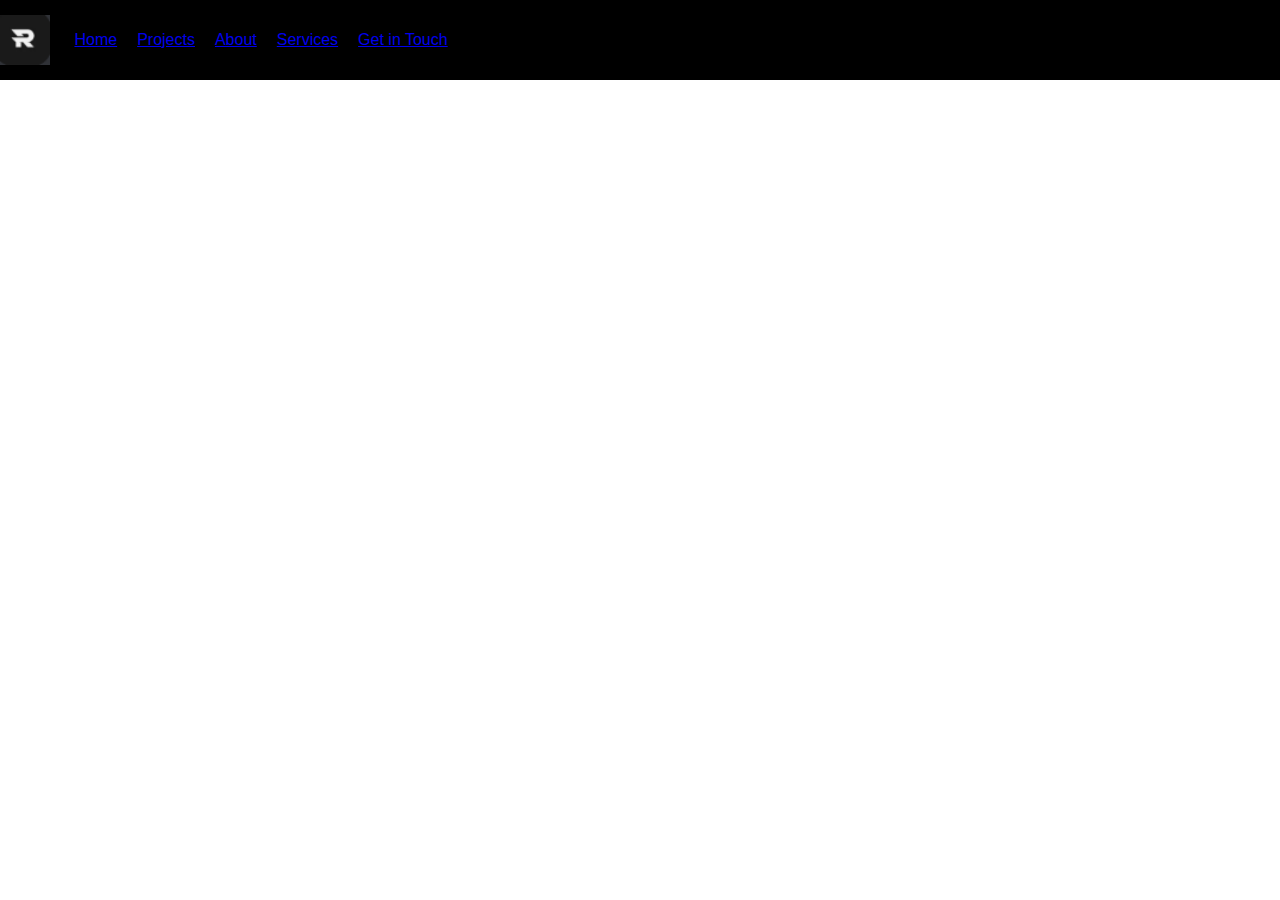
==== about/index.html @ c2a48f43 "working" ====
<!DOCTYPE html>
<html>
<head>
    <title>reflute Website</title>
<link rel="shortcut icon" type="image/png" href="/image/re.PNG">
<link rel="stylesheet" href="../style.css">
<meta name="viewport" content="width=device-width, initial-scale=1">
</head>
<body>
    <div class="topnav">
        <img class="logo" src="/image/re.PNG">
        <a href="https://elastic-euler-7e74a1.netlify.app/">Home
        <a href="/products/">Projects
        <a href="/about/">About
        <a href="/Services/">Services
        <a href="/Get in Touch/">Get in Touch
    </div>
</body>
<style>
    body {
    
      margin: 0;
      font-family: Arial, Helvetica, sans-serif;
    }
    
    
    </style>
</html>
---- style.css ----
.topnav {
  width: 100%;  /* i'm assuming full width */
  height: 80px; /* change it to desired width */
  background-color: rgb(0, 0, 0); /* change to desired color */
}
.logo {
  display: inline-block;
  vertical-align: top;
  width: 50px;
  height: 50px;
  margin-right: 20px;
  margin-top: 15px;    /* if you want it vertically middle of the navbar. */
}
.topnav a {
  display: inline-block;
  vertical-align: top;
  margin-right: 20px;
  height: 80px;        /* if you want it to take the full height of the bar */
  line-height: 80px;    /* if you want it vertically middle of the navbar */
}
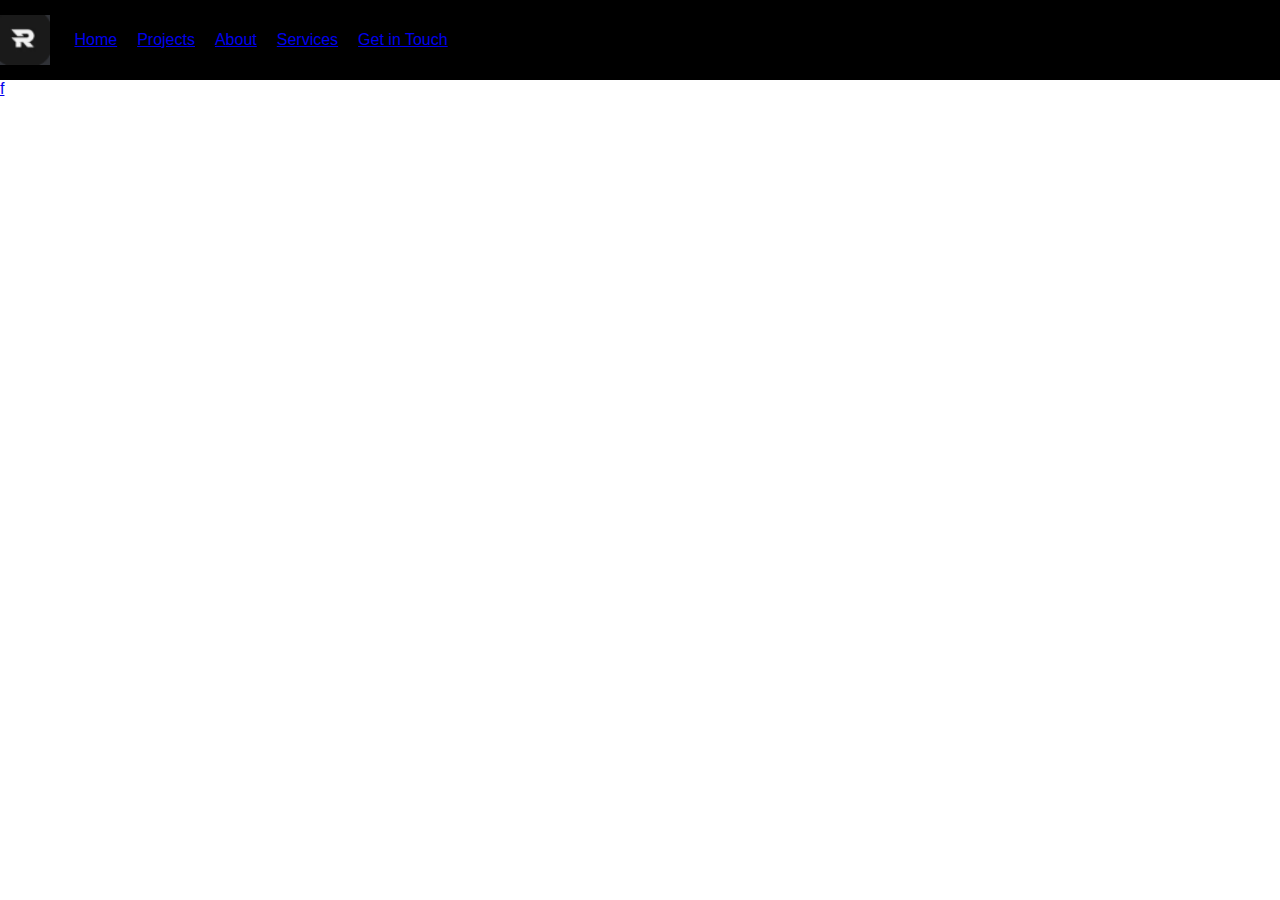
==== commit bc95f69d: "working" ====
--- a/about/index.html
+++ b/about/index.html
@@ -3,19 +3,20 @@
 <html>
 <head>
     <title>reflute Website</title>
-<link rel="shortcut icon" type="image/png" href="/image/re.PNG">
+<link rel="shortcut icon" type="image/png" href="../image/re.PNG">
 <link rel="stylesheet" href="../style.css">
 <meta name="viewport" content="width=device-width, initial-scale=1">
 </head>
 <body>
     <div class="topnav">
-        <img class="logo" src="/image/re.PNG">
+        <img class="logo" src="../image/re.PNG">
         <a href="https://elastic-euler-7e74a1.netlify.app/">Home
         <a href="/products/">Projects
-        <a href="/about/">About
+        <a href="../about/">About
         <a href="/Services/">Services
         <a href="/Get in Touch/">Get in Touch
     </div>
+    f
 </body>
 <style>
     body {
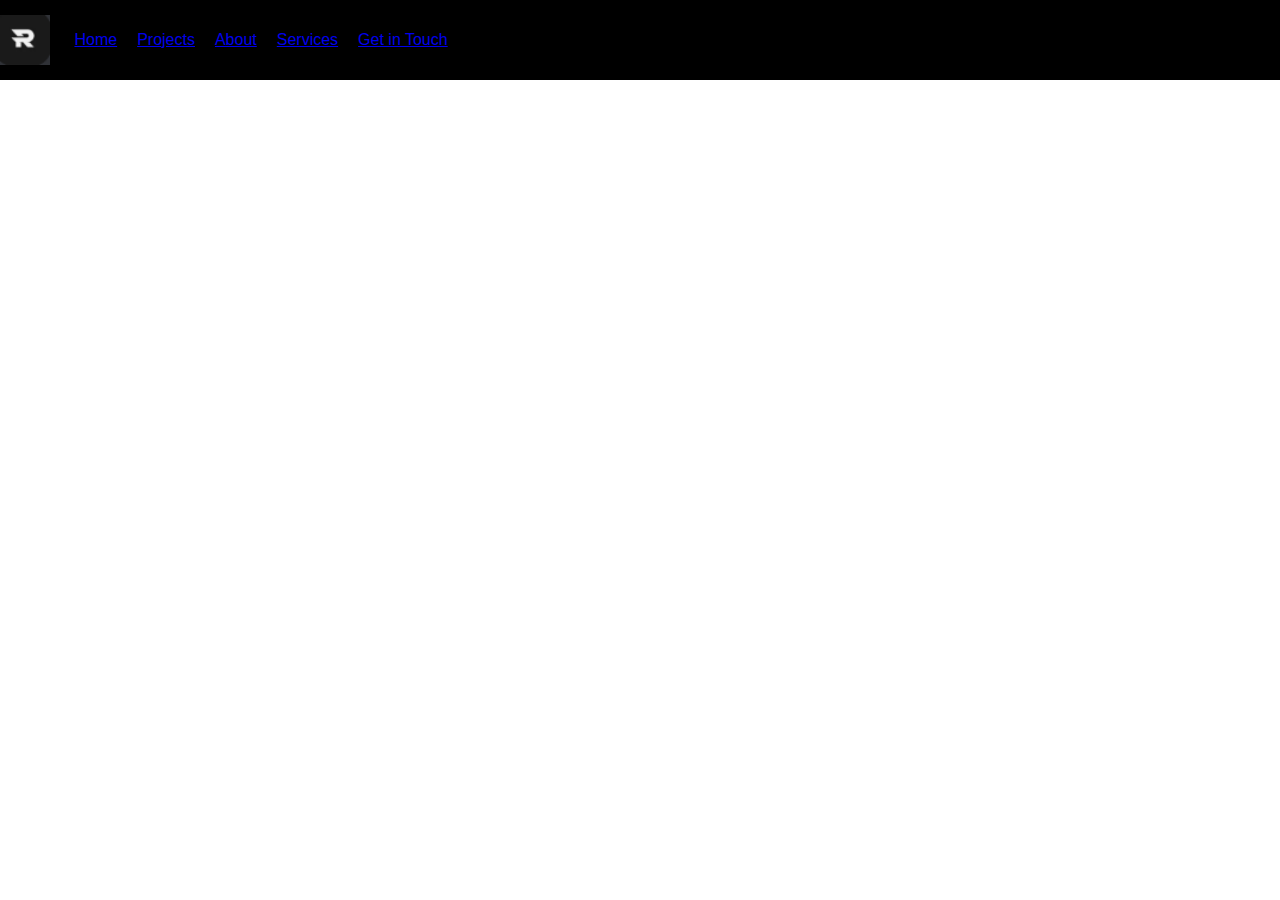
==== commit 9b5727ca: "working" ====
--- a/about/index.html
+++ b/about/index.html
@@ -16,7 +16,6 @@
         <a href="/Services/">Services
         <a href="/Get in Touch/">Get in Touch
     </div>
-    f
 </body>
 <style>
     body {
